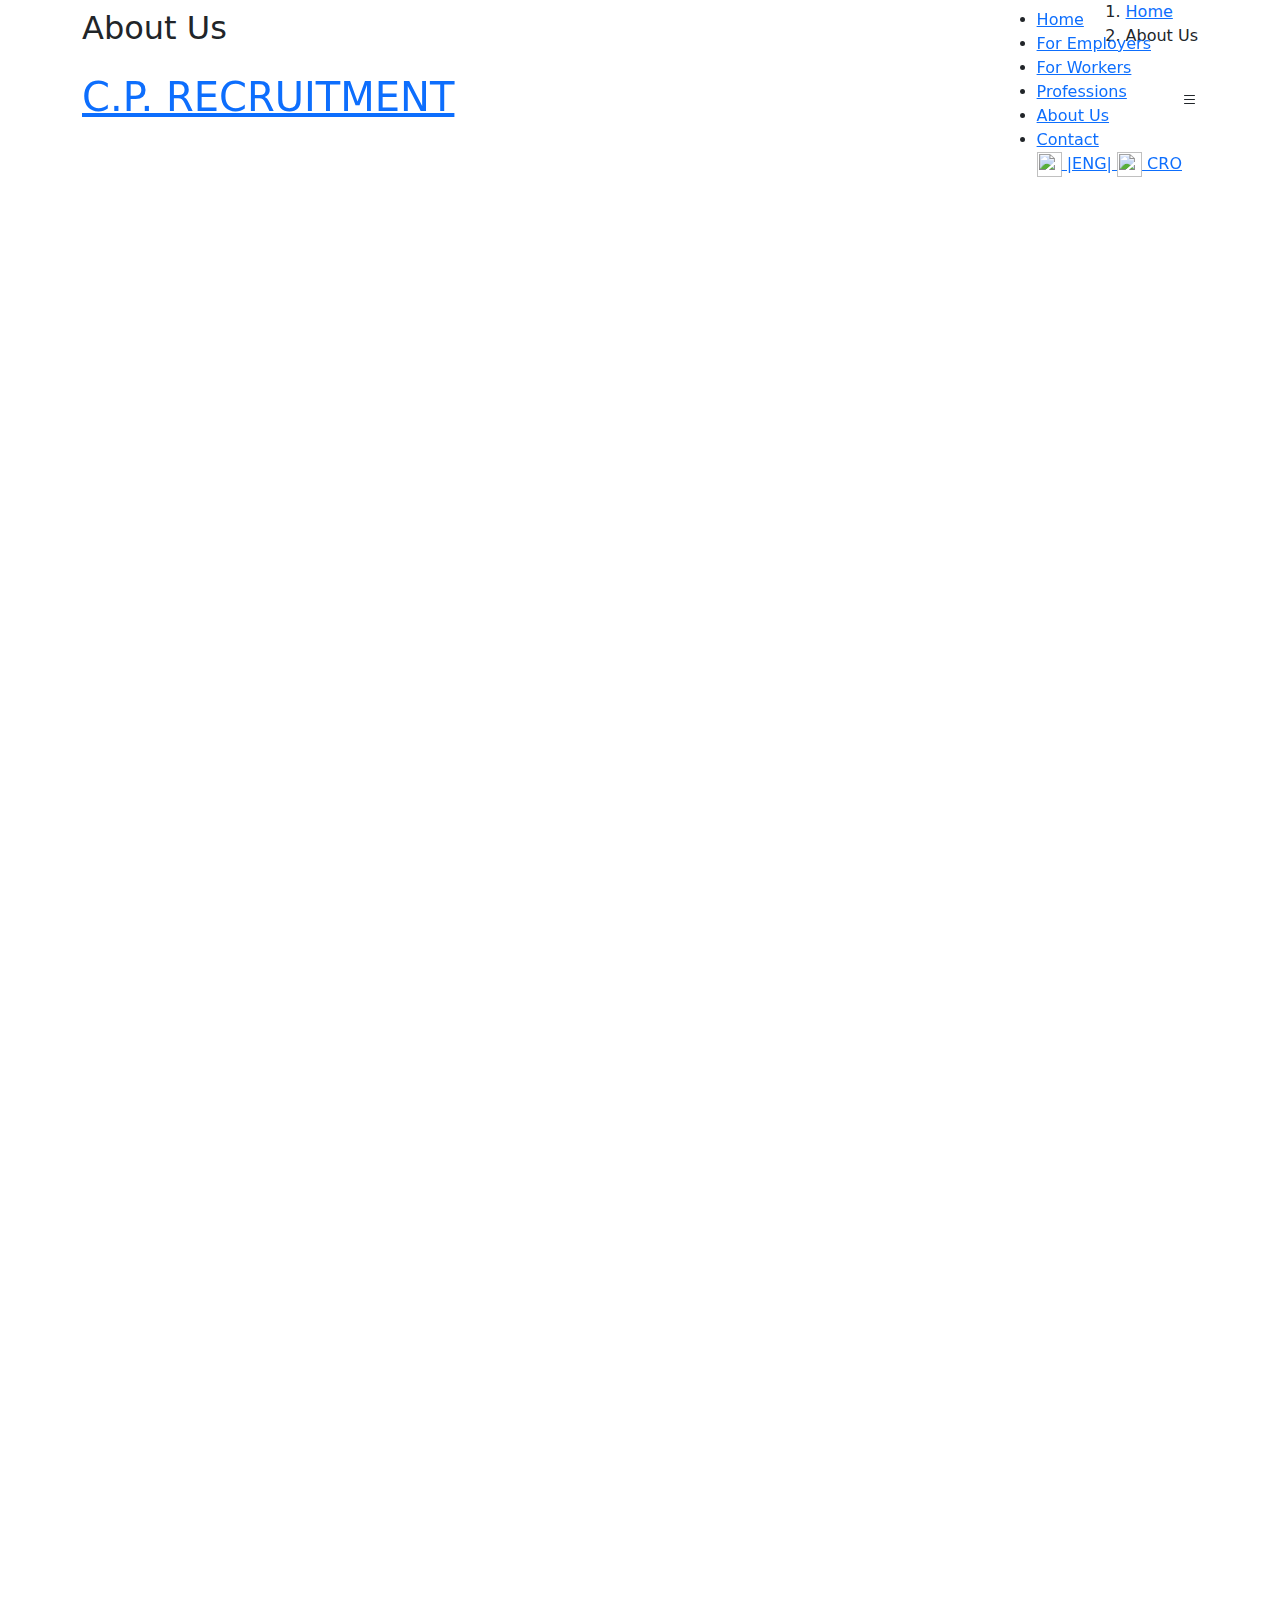
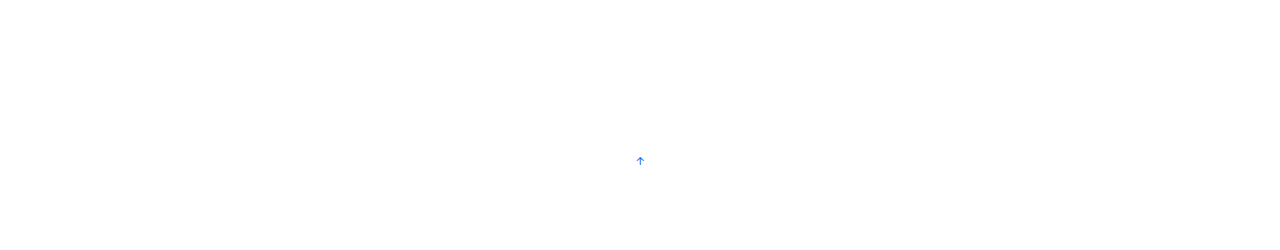
==== aboutENG.html @ 1926b045 "Add files via upload" ====
<!DOCTYPE html>
<html lang="en">

<head>
  <meta charset="utf-8">
  <meta content="width=device-width, initial-scale=1.0" name="viewport">

  <title>About - Moderna Bootstrap Template</title>
  <meta content="" name="description">
  <meta content="" name="keywords">

  <!-- Favicons -->
  <link href="assets/img/favicon.png" rel="icon">
  <link href="assets/img/apple-touch-icon.png" rel="apple-touch-icon">

  <!-- Google Fonts -->
  <link href="https://fonts.googleapis.com/css?family=Open+Sans:300,300i,400,400i,600,600i,700,700i|Roboto:300,300i,400,400i,500,500i,700,700i&display=swap" rel="stylesheet">

  <!-- Vendor CSS Files -->
  <link href="assets/vendor/animate.css/animate.min.css" rel="stylesheet">
  <link href="assets/vendor/aos/aos.css" rel="stylesheet">
  <link href="assets/vendor/bootstrap/css/bootstrap.min.css" rel="stylesheet">
  <link href="assets/vendor/bootstrap-icons/bootstrap-icons.css" rel="stylesheet">
  <link href="assets/vendor/boxicons/css/boxicons.min.css" rel="stylesheet">
  <link href="assets/vendor/glightbox/css/glightbox.min.css" rel="stylesheet">
  <link href="assets/vendor/swiper/swiper-bundle.min.css" rel="stylesheet">

  <!-- Template Main CSS File -->
  <link href="assets/css/style.css" rel="stylesheet">

  <!-- =======================================================
  * Template Name: Moderna - v4.10.1
  * Template URL: https://bootstrapmade.com/free-bootstrap-template-corporate-moderna/
  * Author: BootstrapMade.com
  * License: https://bootstrapmade.com/license/
  ======================================================== -->
</head>

<body>

  <!-- ======= Header ======= -->
      <header
      id="header"
      class="fixed-top d-flex align-items-center"
    >
      <div class="container d-flex justify-content-between align-items-center">
        <div class="logo">
          <h1 class="text-light">
            <a href="index.html"><span>C.P. RECRUITMENT</span></a>
          </h1>
          <!-- Uncomment below if you prefer to use an image logo -->
          <!-- <a href="index.html"><img src="assets/img/logo.png" alt="" class="img-fluid"></a>-->
        </div>

        <nav id="navbar" class="navbar">
          <ul>
           <li><a class="active" href="index.html">Home</a></li>
            <li><a href="#">For Employers</a></li>
            <li><a href="#">For Workers</a></li>
            <li><a href="#">Professions</a></li>
            <li><a href="aboutENG.html">About Us</a></li>
            <li><a href="#">Contact</a></li>
            <a href="#.html">
            <img
              src="./assets/img/uk.svg"
              width="25vh"
              height="25vh"
            ></img
            >&nbsp;|ENG|
          </a>

          <a href="index.html">
            <img
              src="./assets/img/croatia.svg"
              width="25vh"
              height="25vh"
            ></img
            >&nbsp;CRO
          </a>
          </ul>
          <i class="bi bi-list mobile-nav-toggle"></i>
        </nav>
        <!-- .navbar -->
      </div>
    </header>
    <!-- End Header -->
  <main id="main">

    <!-- ======= About Us Section ======= -->
    <section class="breadcrumbs">
      <div class="container">

        <div class="d-flex justify-content-between align-items-center">
          <h2>About Us</h2>
          <ol>
            <li><a href="index.html">Home</a></li>
            <li>About Us</li>
          </ol>
        </div>

      </div>
    </section><!-- End About Us Section -->

    <!-- ======= About Section ======= -->
    <section class="about" data-aos="fade-up">
      <div class="container">

        <div class="row">
          <div class="col-lg-6">
            <img src="assets/img/about.jpg" class="img-fluid" alt="">
          </div>
          <div class="col-lg-6 pt-4 pt-lg-0">
            <h3>Voluptatem dignissimos provident quasi corporis voluptates sit assumenda.</h3>
            <p class="fst-italic">
              Lorem ipsum dolor sit amet, consectetur adipiscing elit, sed do eiusmod tempor incididunt ut labore et dolore
              magna aliqua.
            </p>
            <ul>
              <li><i class="bi bi-check2-circle"></i> Ullamco laboris nisi ut aliquip ex ea commodo consequat.</li>
              <li><i class="bi bi-check2-circle"></i> Duis aute irure dolor in reprehenderit in voluptate velit.</li>
              <li><i class="bi bi-check2-circle"></i> Ullamco laboris nisi ut aliquip ex ea commodo consequat. Duis aute irure dolor in reprehenderit in voluptate trideta storacalaperda mastiro dolore eu fugiat nulla pariatur.</li>
            </ul>
            <p>
              Ullamco laboris nisi ut aliquip ex ea commodo consequat. Duis aute irure dolor in reprehenderit in voluptate
              velit esse cillum dolore eu fugiat nulla pariatur. Excepteur sint occaecat cupidatat non proident, sunt in
              culpa qui officia deserunt mollit anim id est laborum
            </p>
          </div>
        </div>

      </div>
    </section><!-- End About Section -->

    <!-- ======= Facts Section ======= -->
    <section class="facts section-bg" data-aos="fade-up">
      <div class="container">

        <div class="row counters">

          <div class="col-lg-3 col-6 text-center">
            <span data-purecounter-start="0" data-purecounter-end="232" data-purecounter-duration="1" class="purecounter"></span>
            <p>Clients</p>
          </div>

          <div class="col-lg-3 col-6 text-center">
            <span data-purecounter-start="0" data-purecounter-end="521" data-purecounter-duration="1" class="purecounter"></span>
            <p>Projects</p>
          </div>

          <div class="col-lg-3 col-6 text-center">
            <span data-purecounter-start="0" data-purecounter-end="1463" data-purecounter-duration="1" class="purecounter"></span>
            <p>Hours Of Support</p>
          </div>

          <div class="col-lg-3 col-6 text-center">
            <span data-purecounter-start="0" data-purecounter-end="15" data-purecounter-duration="1" class="purecounter"></span>
            <p>Hard Workers</p>
          </div>

        </div>

      </div>
    </section><!-- End Facts Section -->

    <!-- ======= Our Skills Section ======= -->
    <section class="skills" data-aos="fade-up">
      <div class="container">

        <div class="section-title">
          <h2>Our Skills</h2>
          <p>Magnam dolores commodi suscipit. Necessitatibus eius consequatur ex aliquid fuga eum quidem. Sit sint consectetur velit. Quisquam quos quisquam cupiditate. Et nemo qui impedit suscipit alias ea. Quia fugiat sit in iste officiis commodi quidem hic quas.</p>
        </div>

        <div class="skills-content">

          <div class="progress">
            <div class="progress-bar bg-success" role="progressbar" aria-valuenow="100" aria-valuemin="0" aria-valuemax="100">
              <span class="skill">HTML <i class="val">100%</i></span>
            </div>
          </div>

          <div class="progress">
            <div class="progress-bar bg-info" role="progressbar" aria-valuenow="90" aria-valuemin="0" aria-valuemax="100">
              <span class="skill">CSS <i class="val">90%</i></span>
            </div>
          </div>

          <div class="progress">
            <div class="progress-bar bg-warning" role="progressbar" aria-valuenow="75" aria-valuemin="0" aria-valuemax="100">
              <span class="skill">JavaScript <i class="val">75%</i></span>
            </div>
          </div>

          <div class="progress">
            <div class="progress-bar bg-danger" role="progressbar" aria-valuenow="55" aria-valuemin="0" aria-valuemax="100">
              <span class="skill">Photoshop <i class="val">55%</i></span>
            </div>
          </div>

        </div>

      </div>
    </section><!-- End Our Skills Section -->

    <!-- ======= Tetstimonials Section ======= -->
    <section class="testimonials" data-aos="fade-up">
      <div class="container">

        <div class="section-title">
          <h2>Tetstimonials</h2>
          <p>Magnam dolores commodi suscipit. Necessitatibus eius consequatur ex aliquid fuga eum quidem. Sit sint consectetur velit. Quisquam quos quisquam cupiditate. Et nemo qui impedit suscipit alias ea. Quia fugiat sit in iste officiis commodi quidem hic quas.</p>
        </div>

        <div class="testimonials-carousel swiper">
          <div class="swiper-wrapper">
            <div class="testimonial-item swiper-slide">
              <img src="assets/img/testimonials/testimonials-1.jpg" class="testimonial-img" alt="">
              <h3>Saul Goodman</h3>
              <h4>Ceo &amp; Founder</h4>
              <p>
                <i class="bx bxs-quote-alt-left quote-icon-left"></i>
                Proin iaculis purus consequat sem cure digni ssim donec porttitora entum suscipit rhoncus. Accusantium quam, ultricies eget id, aliquam eget nibh et. Maecen aliquam, risus at semper.
                <i class="bx bxs-quote-alt-right quote-icon-right"></i>
              </p>
            </div>

            <div class="testimonial-item swiper-slide">
              <img src="assets/img/testimonials/testimonials-2.jpg" class="testimonial-img" alt="">
              <h3>Sara Wilsson</h3>
              <h4>Designer</h4>
              <p>
                <i class="bx bxs-quote-alt-left quote-icon-left"></i>
                Export tempor illum tamen malis malis eram quae irure esse labore quem cillum quid cillum eram malis quorum velit fore eram velit sunt aliqua noster fugiat irure amet legam anim culpa.
                <i class="bx bxs-quote-alt-right quote-icon-right"></i>
              </p>
            </div>

            <div class="testimonial-item swiper-slide">
              <img src="assets/img/testimonials/testimonials-3.jpg" class="testimonial-img" alt="">
              <h3>Jena Karlis</h3>
              <h4>Store Owner</h4>
              <p>
                <i class="bx bxs-quote-alt-left quote-icon-left"></i>
                Enim nisi quem export duis labore cillum quae magna enim sint quorum nulla quem veniam duis minim tempor labore quem eram duis noster aute amet eram fore quis sint minim.
                <i class="bx bxs-quote-alt-right quote-icon-right"></i>
              </p>
            </div>

            <div class="testimonial-item swiper-slide">
              <img src="assets/img/testimonials/testimonials-4.jpg" class="testimonial-img" alt="">
              <h3>Matt Brandon</h3>
              <h4>Freelancer</h4>
              <p>
                <i class="bx bxs-quote-alt-left quote-icon-left"></i>
                Fugiat enim eram quae cillum dolore dolor amet nulla culpa multos export minim fugiat minim velit minim dolor enim duis veniam ipsum anim magna sunt elit fore quem dolore labore illum veniam.
                <i class="bx bxs-quote-alt-right quote-icon-right"></i>
              </p>
            </div>

            <div class="testimonial-item swiper-slide">
              <img src="assets/img/testimonials/testimonials-5.jpg" class="testimonial-img" alt="">
              <h3>John Larson</h3>
              <h4>Entrepreneur</h4>
              <p>
                <i class="bx bxs-quote-alt-left quote-icon-left"></i>
                Quis quorum aliqua sint quem legam fore sunt eram irure aliqua veniam tempor noster veniam enim culpa labore duis sunt culpa nulla illum cillum fugiat legam esse veniam culpa fore nisi cillum quid.
                <i class="bx bxs-quote-alt-right quote-icon-right"></i>
              </p>
            </div>
          </div>
          <div class="swiper-pagination"></div>
        </div>

      </div>
    </section><!-- End Ttstimonials Section -->

  </main><!-- End #main -->

  <!-- ======= Footer ======= -->
  <footer id="footer" data-aos="fade-up" data-aos-easing="ease-in-out" data-aos-duration="500">

    <div class="footer-newsletter">
      <div class="container">
        <div class="row">
          <div class="col-lg-6">
            <h4>Our Newsletter</h4>
            <p>Tamen quem nulla quae legam multos aute sint culpa legam noster magna</p>
          </div>
          <div class="col-lg-6">
            <form action="" method="post">
              <input type="email" name="email"><input type="submit" value="Subscribe">
            </form>
          </div>
        </div>
      </div>
    </div>

    <div class="footer-top">
      <div class="container">
        <div class="row">

          <div class="col-lg-3 col-md-6 footer-links">
            <h4>Useful Links</h4>
            <ul>
              <li><i class="bx bx-chevron-right"></i> <a href="#">Home</a></li>
              <li><i class="bx bx-chevron-right"></i> <a href="#">About us</a></li>
              <li><i class="bx bx-chevron-right"></i> <a href="#">Services</a></li>
              <li><i class="bx bx-chevron-right"></i> <a href="#">Terms of service</a></li>
              <li><i class="bx bx-chevron-right"></i> <a href="#">Privacy policy</a></li>
            </ul>
          </div>

          <div class="col-lg-3 col-md-6 footer-links">
            <h4>Our Services</h4>
            <ul>
              <li><i class="bx bx-chevron-right"></i> <a href="#">Web Design</a></li>
              <li><i class="bx bx-chevron-right"></i> <a href="#">Web Development</a></li>
              <li><i class="bx bx-chevron-right"></i> <a href="#">Product Management</a></li>
              <li><i class="bx bx-chevron-right"></i> <a href="#">Marketing</a></li>
              <li><i class="bx bx-chevron-right"></i> <a href="#">Graphic Design</a></li>
            </ul>
          </div>

          <div class="col-lg-3 col-md-6 footer-contact">
            <h4>Contact Us</h4>
            <p>
              A108 Adam Street <br>
              New York, NY 535022<br>
              United States <br><br>
              <strong>Phone:</strong> +1 5589 55488 55<br>
              <strong>Email:</strong> info@example.com<br>
            </p>

          </div>

          <div class="col-lg-3 col-md-6 footer-info">
            <h3>About Moderna</h3>
            <p>Cras fermentum odio eu feugiat lide par naso tierra. Justo eget nada terra videa magna derita valies darta donna mare fermentum iaculis eu non diam phasellus.</p>
            <div class="social-links mt-3">
              <a href="#" class="twitter"><i class="bx bxl-twitter"></i></a>
              <a href="#" class="facebook"><i class="bx bxl-facebook"></i></a>
              <a href="#" class="instagram"><i class="bx bxl-instagram"></i></a>
              <a href="#" class="linkedin"><i class="bx bxl-linkedin"></i></a>
            </div>
          </div>

        </div>
      </div>
    </div>

    <div class="container" >
        
        <div class="copyright" >
          &copy; Copyright <strong><span>Moderna</span></strong
          >. All Rights Reserved
        </div>
        <div class="credits">
          <!-- All the links in the footer should remain intact. -->
          <!-- You can delete the links only if you purchased the pro version. -->
          <!-- Licensing information: https://bootstrapmade.com/license/ -->
          <!-- Purchase the pro version with working PHP/AJAX contact form: https://bootstrapmade.com/free-bootstrap-template-corporate-moderna/ -->
          Designed by <a href="https://bootstrapmade.com/"></a>BootstrapMade
        </div>
     
    </div>
  </footer><!-- End Footer -->

  <a href="#" class="back-to-top d-flex align-items-center justify-content-center"><i class="bi bi-arrow-up-short"></i></a>

  <!-- Vendor JS Files -->
  <script src="assets/vendor/purecounter/purecounter_vanilla.js"></script>
  <script src="assets/vendor/aos/aos.js"></script>
  <script src="assets/vendor/bootstrap/js/bootstrap.bundle.min.js"></script>
  <script src="assets/vendor/glightbox/js/glightbox.min.js"></script>
  <script src="assets/vendor/isotope-layout/isotope.pkgd.min.js"></script>
  <script src="assets/vendor/swiper/swiper-bundle.min.js"></script>
  <script src="assets/vendor/waypoints/noframework.waypoints.js"></script>
  <script src="assets/vendor/php-email-form/validate.js"></script>

  <!-- Template Main JS File -->
  <script src="assets/js/main.js"></script>

</body>

</html>
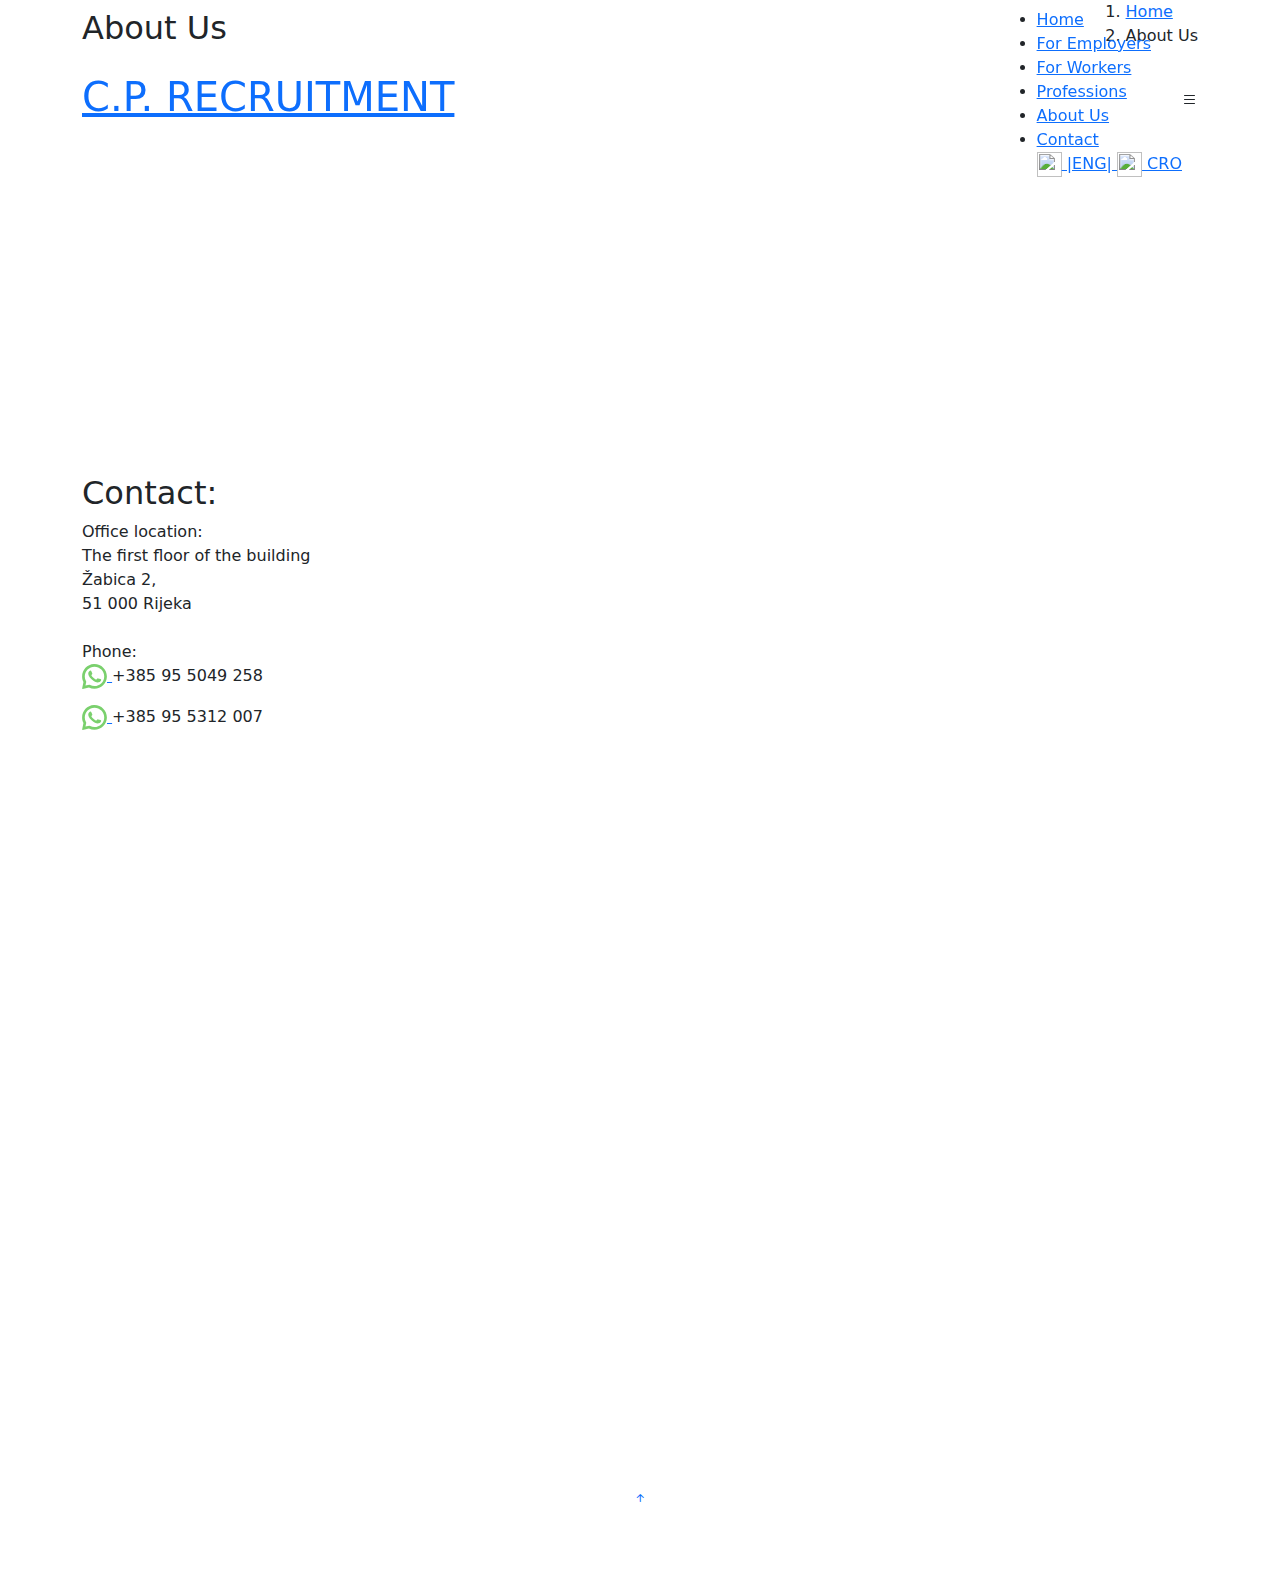
==== commit ebc1d380: "Update aboutENG.html" ====
--- a/aboutENG.html
+++ b/aboutENG.html
@@ -1,45 +1,55 @@
 <!DOCTYPE html>
 <html lang="en">
-
-<head>
-  <meta charset="utf-8">
-  <meta content="width=device-width, initial-scale=1.0" name="viewport">
-
-  <title>About - Moderna Bootstrap Template</title>
-  <meta content="" name="description">
-  <meta content="" name="keywords">
-
-  <!-- Favicons -->
-  <link href="assets/img/favicon.png" rel="icon">
-  <link href="assets/img/apple-touch-icon.png" rel="apple-touch-icon">
-
-  <!-- Google Fonts -->
-  <link href="https://fonts.googleapis.com/css?family=Open+Sans:300,300i,400,400i,600,600i,700,700i|Roboto:300,300i,400,400i,500,500i,700,700i&display=swap" rel="stylesheet">
-
-  <!-- Vendor CSS Files -->
-  <link href="assets/vendor/animate.css/animate.min.css" rel="stylesheet">
-  <link href="assets/vendor/aos/aos.css" rel="stylesheet">
-  <link href="assets/vendor/bootstrap/css/bootstrap.min.css" rel="stylesheet">
-  <link href="assets/vendor/bootstrap-icons/bootstrap-icons.css" rel="stylesheet">
-  <link href="assets/vendor/boxicons/css/boxicons.min.css" rel="stylesheet">
-  <link href="assets/vendor/glightbox/css/glightbox.min.css" rel="stylesheet">
-  <link href="assets/vendor/swiper/swiper-bundle.min.css" rel="stylesheet">
-
-  <!-- Template Main CSS File -->
-  <link href="assets/css/style.css" rel="stylesheet">
-
-  <!-- =======================================================
+  <head>
+    <meta charset="utf-8" />
+    <meta content="width=device-width, initial-scale=1.0" name="viewport" />
+
+    <title>C.P. Recruitment</title>
+    <meta content="" name="description" />
+    <meta content="" name="keywords" />
+
+    <!-- Favicons -->
+    <!-- <link href="assets/img/" rel="icon" />
+    <link href="assets/img/" rel="apple-touch-icon" /> -->
+
+    <!-- Google Fonts -->
+    <link
+      href="https://fonts.googleapis.com/css?family=Open+Sans:300,300i,400,400i,600,600i,700,700i|Roboto:300,300i,400,400i,500,500i,700,700i&display=swap"
+      rel="stylesheet"
+    />
+
+    <!-- Vendor CSS Files -->
+    <link href="assets/vendor/animate.css/animate.min.css" rel="stylesheet" />
+    <link href="assets/vendor/aos/aos.css" rel="stylesheet" />
+    <link
+      href="assets/vendor/bootstrap/css/bootstrap.min.css"
+      rel="stylesheet"
+    />
+    <link
+      href="assets/vendor/bootstrap-icons/bootstrap-icons.css"
+      rel="stylesheet"
+    />
+    <link href="assets/vendor/boxicons/css/boxicons.min.css" rel="stylesheet" />
+    <link
+      href="assets/vendor/glightbox/css/glightbox.min.css"
+      rel="stylesheet"
+    />
+    <link href="assets/vendor/swiper/swiper-bundle.min.css" rel="stylesheet" />
+
+    <!-- Template Main CSS File -->
+    <link href="assets/css/style.css" rel="stylesheet" />
+
+    <!-- =======================================================
   * Template Name: Moderna - v4.10.1
   * Template URL: https://bootstrapmade.com/free-bootstrap-template-corporate-moderna/
   * Author: BootstrapMade.com
   * License: https://bootstrapmade.com/license/
   ======================================================== -->
-</head>
-
-<body>
-
-  <!-- ======= Header ======= -->
-      <header
+  </head>
+
+  <body>
+    <!-- ======= Header ======= -->
+     <header
       id="header"
       class="fixed-top d-flex align-items-center"
     >
@@ -51,15 +61,14 @@
           <!-- Uncomment below if you prefer to use an image logo -->
           <!-- <a href="index.html"><img src="assets/img/logo.png" alt="" class="img-fluid"></a>-->
         </div>
-
-        <nav id="navbar" class="navbar">
+ <nav id="navbar" class="navbar">
           <ul>
-           <li><a class="active" href="index.html">Home</a></li>
+            <li><a href="index en.html">Home</a></li>
             <li><a href="#">For Employers</a></li>
             <li><a href="#">For Workers</a></li>
             <li><a href="#">Professions</a></li>
-            <li><a href="aboutENG.html">About Us</a></li>
-            <li><a href="#">Contact</a></li>
+            <li><a class="active" href="aboutENG.html">About Us</a></li>
+            <li><a href="#contact">Contact</a></li>
             <a href="#.html">
             <img
               src="./assets/img/uk.svg"
@@ -69,7 +78,7 @@
             >&nbsp;|ENG|
           </a>
 
-          <a href="index.html">
+          <a href="./aboutHR.html">
             <img
               src="./assets/img/croatia.svg"
               width="25vh"
@@ -84,271 +93,209 @@
       </div>
     </header>
     <!-- End Header -->
-  <main id="main">
-
-    <!-- ======= About Us Section ======= -->
-    <section class="breadcrumbs">
-      <div class="container">
-
-        <div class="d-flex justify-content-between align-items-center">
-          <h2>About Us</h2>
-          <ol>
-            <li><a href="index.html">Home</a></li>
-            <li>About Us</li>
-          </ol>
-        </div>
-
+
+    <main id="main">
+      <!-- ======= About Us Section ======= -->
+      <section class="breadcrumbs">
+        <div class="container">
+          <div class="d-flex justify-content-between align-items-center">
+            <h2>About Us</h2>
+            <ol>
+              <li><a href="index.html">Home</a></li>
+              <li>About Us</li>
+            </ol>
+          </div>
+        </div>
+      </section>
+      <!-- End About Us Section -->
+
+      <!-- ======= About Section ======= -->
+      <section class="about" data-aos="fade-up">
+        <div class="container">
+          <div class="row">
+            <div class="col-lg-6">
+              <img src="assets/img/about.jpg" class="img-fluid" alt="" />
+            </div>
+            <div class="col-lg-6 pt-4 pt-lg-0">
+              <h3>
+               Our employees and clients can count on the complete security of their data
+              </h3>
+              <p class="fst-italic">
+                
+              </p>
+              <ul>
+                <li>
+                  <i class="bi bi-check2-circle"></i> Possession of all licenses issued by the Ministry of Labour
+                </li>
+                <li>
+                  <i class="bi bi-check2-circle"></i> Personnel services
+                </li>
+                <li>
+                  <i class="bi bi-check2-circle"></i> We perform all work professionally and responsibly
+                </li>
+              </ul>
+              <p>
+               Our many years of experience in providing personnel services is
+               a guarantee that we perform all work professionally and responsibly.
+              </p>
+            </div>
+          </div>
+        </div>
+      </section>
+      <!-- End About Section -->
+
+        <!-- ======= Contact Section ======= -->
+      <section id="contact" class="contact">
+        <div class="container">
+          <div class="section-title">
+            <h2>Contact:</h2>
+            <p>Office location: <br />The first floor of the building<br>Žabica 2,<br> 51 000 Rijeka <br> <br>Phone: <br>
+               <a
+                    aria-label="Chat on WhatsApp"
+                    href="https://wa.me/955049258"
+                  >
+                    <img
+                      alt="Chat on WhatsApp"
+                      width="25vh"
+                      height="25vh"
+                      src="assets/img/whatsapp-svgrepo-com.svg"
+                    />
+                                 
+                    <a>+385 95 5049 258</a>
+                </p>
+
+                <a href="https://wa.me/955049258"><p></p></a>
+
+
+                <a
+                    aria-label="Chat on WhatsApp"
+                    href="https://wa.me/955312007"
+                  >
+                    <img
+                      alt="Chat on WhatsApp"
+                      width="25vh"
+                      height="25vh"
+                      src="assets/img/whatsapp-svgrepo-com.svg"
+                    />
+                                 
+                    <a>+385 95 5312 007<br><br></a>
+                </p>
+
+                <a href="https://wa.me/955312007"><p></p></a>
+              </p>
+            <div class="mapouter"><div class="gmap_canvas"><iframe class="gmap_iframe" width="100%" frameborder="0" scrolling="no" marginheight="0" marginwidth="0" src="https://maps.google.com/maps?width=600&amp;height=400&amp;hl=en&amp;q=Žabica 2&amp;t=&amp;z=14&amp;ie=UTF8&amp;iwloc=B&amp;output=embed"></iframe><a href="https://piratebay-proxys.com/">Piratebay</a></div><style>.mapouter{position:relative;text-align:right;width:100%;height:400px;}.gmap_canvas {overflow:hidden;background:none!important;width:100%;height:400px;}.gmap_iframe {height:400px!important;}</style></div>          </div>
+          </div>
+      </section>
+      <!-- End Contact Section -->
+
+
+
+
+    </main>
+    <!-- End #main -->
+
+     <!-- ======= Footer ======= -->
+    <footer
+      id="footer"
+      data-aos="fade-up"
+      data-aos-easing="ease-in-out"
+      data-aos-duration="500"
+    >
+      <!-- <div class="footer-newsletter">
+        <div class="container">
+          <div class="row">
+            <div class="col-lg-6">
+              <h4>Our Newsletter</h4>
+              <p>
+                Tamen quem nulla quae legam multos aute sint culpa legam noster
+                magna
+              </p>
+            </div>
+            <div class="col-lg-6">
+              <form action="" method="post">
+                <input type="email" name="email" /><input
+                  type="submit"
+                  value="Subscribe"
+                />
+              </form>
+            </div>
+          </div>
+        </div>
+      </div> -->
+    <div class="footer-top">
+        <div class="container">
+          <div class="row">
+            <div class="col-lg-3 col-md-6 footer-links">
+              <h4>Useful links</h4>
+              <ul>
+                <li>
+                  <i class="bx bx-chevron-right"></i> <a href="#hero">Home</a>
+                </li>
+                <li>
+                  <i class="bx bx-chevron-right"></i> <a href="aboutENG.html">About Us</a>
+                </li>
+                <li>
+                  <i class="bx bx-chevron-right"></i> <a href="#features">For Employees</a>
+                </li>
+                <li>
+                  <i class="bx bx-chevron-right"></i>
+                  <a href="#features">For Workers</a>
+                </li>
+                <li>
+                  <i class="bx bx-chevron-right"></i>
+                  <a href="#contact">Contact</a>
+                </li>
+              </ul>
+            </div>
+
+            <div class="col-lg-3 col-md-6 footer-links">
+              <h4>Our services</h4>
+              <ul>
+                <li>
+                  <i class="bx bx-chevron-right"></i> <a href="#features">Employee offers</a>
+                </li>
+                <li>
+                  <i class="bx bx-chevron-right"></i>
+                  <a href="#features">Job offers</a>
+                </li>
+                <li>
+                  <i class="bx bx-chevron-right"></i>
+                  <a href="#features">Obtaining work permits</a>
+                </li>
+                <li>
+                  <i class="bx bx-chevron-right"></i> <a href="#features">Business Management</a>
+                </li>
+                <li>
+                  <i class="bx bx-chevron-right"></i>
+                  <a href="#features">Assignment of workers</a>
+                </li>
+              </ul>
+            </div>
+
+            <div class="col-lg-3 col-md-6 footer-contact">
+              <h4>Contact Us</h4>
+              <p>
+                Žabica 2 (first floor) <br />
+                51 000 Rijeka<br />
+                Croatia <br /><br />
+                <strong>Phone:</strong> <br />+385 95 5049 258<br /> +385 95 5312 007<br />
+                <strong>Email:</strong> <br />c.p.informacija@gmail.com<br />
+              </p>
+            </div>
+
+            <div class="col-lg-3 col-md-6 footer-info">
+              <h3>Social links</h3>
+              <div class="social-links mt-3">
+                <a href="https://www.facebook.com/renta.chef.company" class="facebook"><i class="bx bxl-facebook"></i></a>
+                <a href="https://www.instagram.com/cp_recruitment/?igshid=YmMyMTA2M2Y%3D&fbclid=IwAR0xh9vBaisJtiKSb1aOWwMP0N_0BZmee1Op6Xg1FIdaLay-9E3icFiV9Fo" class="instagram"
+                  ><i class="bx bxl-instagram"></i
+                ></a>
+              </div>
+            </div>
+          </div>
+        </div>
       </div>
-    </section><!-- End About Us Section -->
-
-    <!-- ======= About Section ======= -->
-    <section class="about" data-aos="fade-up">
-      <div class="container">
-
-        <div class="row">
-          <div class="col-lg-6">
-            <img src="assets/img/about.jpg" class="img-fluid" alt="">
-          </div>
-          <div class="col-lg-6 pt-4 pt-lg-0">
-            <h3>Voluptatem dignissimos provident quasi corporis voluptates sit assumenda.</h3>
-            <p class="fst-italic">
-              Lorem ipsum dolor sit amet, consectetur adipiscing elit, sed do eiusmod tempor incididunt ut labore et dolore
-              magna aliqua.
-            </p>
-            <ul>
-              <li><i class="bi bi-check2-circle"></i> Ullamco laboris nisi ut aliquip ex ea commodo consequat.</li>
-              <li><i class="bi bi-check2-circle"></i> Duis aute irure dolor in reprehenderit in voluptate velit.</li>
-              <li><i class="bi bi-check2-circle"></i> Ullamco laboris nisi ut aliquip ex ea commodo consequat. Duis aute irure dolor in reprehenderit in voluptate trideta storacalaperda mastiro dolore eu fugiat nulla pariatur.</li>
-            </ul>
-            <p>
-              Ullamco laboris nisi ut aliquip ex ea commodo consequat. Duis aute irure dolor in reprehenderit in voluptate
-              velit esse cillum dolore eu fugiat nulla pariatur. Excepteur sint occaecat cupidatat non proident, sunt in
-              culpa qui officia deserunt mollit anim id est laborum
-            </p>
-          </div>
-        </div>
-
-      </div>
-    </section><!-- End About Section -->
-
-    <!-- ======= Facts Section ======= -->
-    <section class="facts section-bg" data-aos="fade-up">
-      <div class="container">
-
-        <div class="row counters">
-
-          <div class="col-lg-3 col-6 text-center">
-            <span data-purecounter-start="0" data-purecounter-end="232" data-purecounter-duration="1" class="purecounter"></span>
-            <p>Clients</p>
-          </div>
-
-          <div class="col-lg-3 col-6 text-center">
-            <span data-purecounter-start="0" data-purecounter-end="521" data-purecounter-duration="1" class="purecounter"></span>
-            <p>Projects</p>
-          </div>
-
-          <div class="col-lg-3 col-6 text-center">
-            <span data-purecounter-start="0" data-purecounter-end="1463" data-purecounter-duration="1" class="purecounter"></span>
-            <p>Hours Of Support</p>
-          </div>
-
-          <div class="col-lg-3 col-6 text-center">
-            <span data-purecounter-start="0" data-purecounter-end="15" data-purecounter-duration="1" class="purecounter"></span>
-            <p>Hard Workers</p>
-          </div>
-
-        </div>
-
-      </div>
-    </section><!-- End Facts Section -->
-
-    <!-- ======= Our Skills Section ======= -->
-    <section class="skills" data-aos="fade-up">
-      <div class="container">
-
-        <div class="section-title">
-          <h2>Our Skills</h2>
-          <p>Magnam dolores commodi suscipit. Necessitatibus eius consequatur ex aliquid fuga eum quidem. Sit sint consectetur velit. Quisquam quos quisquam cupiditate. Et nemo qui impedit suscipit alias ea. Quia fugiat sit in iste officiis commodi quidem hic quas.</p>
-        </div>
-
-        <div class="skills-content">
-
-          <div class="progress">
-            <div class="progress-bar bg-success" role="progressbar" aria-valuenow="100" aria-valuemin="0" aria-valuemax="100">
-              <span class="skill">HTML <i class="val">100%</i></span>
-            </div>
-          </div>
-
-          <div class="progress">
-            <div class="progress-bar bg-info" role="progressbar" aria-valuenow="90" aria-valuemin="0" aria-valuemax="100">
-              <span class="skill">CSS <i class="val">90%</i></span>
-            </div>
-          </div>
-
-          <div class="progress">
-            <div class="progress-bar bg-warning" role="progressbar" aria-valuenow="75" aria-valuemin="0" aria-valuemax="100">
-              <span class="skill">JavaScript <i class="val">75%</i></span>
-            </div>
-          </div>
-
-          <div class="progress">
-            <div class="progress-bar bg-danger" role="progressbar" aria-valuenow="55" aria-valuemin="0" aria-valuemax="100">
-              <span class="skill">Photoshop <i class="val">55%</i></span>
-            </div>
-          </div>
-
-        </div>
-
-      </div>
-    </section><!-- End Our Skills Section -->
-
-    <!-- ======= Tetstimonials Section ======= -->
-    <section class="testimonials" data-aos="fade-up">
-      <div class="container">
-
-        <div class="section-title">
-          <h2>Tetstimonials</h2>
-          <p>Magnam dolores commodi suscipit. Necessitatibus eius consequatur ex aliquid fuga eum quidem. Sit sint consectetur velit. Quisquam quos quisquam cupiditate. Et nemo qui impedit suscipit alias ea. Quia fugiat sit in iste officiis commodi quidem hic quas.</p>
-        </div>
-
-        <div class="testimonials-carousel swiper">
-          <div class="swiper-wrapper">
-            <div class="testimonial-item swiper-slide">
-              <img src="assets/img/testimonials/testimonials-1.jpg" class="testimonial-img" alt="">
-              <h3>Saul Goodman</h3>
-              <h4>Ceo &amp; Founder</h4>
-              <p>
-                <i class="bx bxs-quote-alt-left quote-icon-left"></i>
-                Proin iaculis purus consequat sem cure digni ssim donec porttitora entum suscipit rhoncus. Accusantium quam, ultricies eget id, aliquam eget nibh et. Maecen aliquam, risus at semper.
-                <i class="bx bxs-quote-alt-right quote-icon-right"></i>
-              </p>
-            </div>
-
-            <div class="testimonial-item swiper-slide">
-              <img src="assets/img/testimonials/testimonials-2.jpg" class="testimonial-img" alt="">
-              <h3>Sara Wilsson</h3>
-              <h4>Designer</h4>
-              <p>
-                <i class="bx bxs-quote-alt-left quote-icon-left"></i>
-                Export tempor illum tamen malis malis eram quae irure esse labore quem cillum quid cillum eram malis quorum velit fore eram velit sunt aliqua noster fugiat irure amet legam anim culpa.
-                <i class="bx bxs-quote-alt-right quote-icon-right"></i>
-              </p>
-            </div>
-
-            <div class="testimonial-item swiper-slide">
-              <img src="assets/img/testimonials/testimonials-3.jpg" class="testimonial-img" alt="">
-              <h3>Jena Karlis</h3>
-              <h4>Store Owner</h4>
-              <p>
-                <i class="bx bxs-quote-alt-left quote-icon-left"></i>
-                Enim nisi quem export duis labore cillum quae magna enim sint quorum nulla quem veniam duis minim tempor labore quem eram duis noster aute amet eram fore quis sint minim.
-                <i class="bx bxs-quote-alt-right quote-icon-right"></i>
-              </p>
-            </div>
-
-            <div class="testimonial-item swiper-slide">
-              <img src="assets/img/testimonials/testimonials-4.jpg" class="testimonial-img" alt="">
-              <h3>Matt Brandon</h3>
-              <h4>Freelancer</h4>
-              <p>
-                <i class="bx bxs-quote-alt-left quote-icon-left"></i>
-                Fugiat enim eram quae cillum dolore dolor amet nulla culpa multos export minim fugiat minim velit minim dolor enim duis veniam ipsum anim magna sunt elit fore quem dolore labore illum veniam.
-                <i class="bx bxs-quote-alt-right quote-icon-right"></i>
-              </p>
-            </div>
-
-            <div class="testimonial-item swiper-slide">
-              <img src="assets/img/testimonials/testimonials-5.jpg" class="testimonial-img" alt="">
-              <h3>John Larson</h3>
-              <h4>Entrepreneur</h4>
-              <p>
-                <i class="bx bxs-quote-alt-left quote-icon-left"></i>
-                Quis quorum aliqua sint quem legam fore sunt eram irure aliqua veniam tempor noster veniam enim culpa labore duis sunt culpa nulla illum cillum fugiat legam esse veniam culpa fore nisi cillum quid.
-                <i class="bx bxs-quote-alt-right quote-icon-right"></i>
-              </p>
-            </div>
-          </div>
-          <div class="swiper-pagination"></div>
-        </div>
-
-      </div>
-    </section><!-- End Ttstimonials Section -->
-
-  </main><!-- End #main -->
-
-  <!-- ======= Footer ======= -->
-  <footer id="footer" data-aos="fade-up" data-aos-easing="ease-in-out" data-aos-duration="500">
-
-    <div class="footer-newsletter">
-      <div class="container">
-        <div class="row">
-          <div class="col-lg-6">
-            <h4>Our Newsletter</h4>
-            <p>Tamen quem nulla quae legam multos aute sint culpa legam noster magna</p>
-          </div>
-          <div class="col-lg-6">
-            <form action="" method="post">
-              <input type="email" name="email"><input type="submit" value="Subscribe">
-            </form>
-          </div>
-        </div>
-      </div>
-    </div>
-
-    <div class="footer-top">
-      <div class="container">
-        <div class="row">
-
-          <div class="col-lg-3 col-md-6 footer-links">
-            <h4>Useful Links</h4>
-            <ul>
-              <li><i class="bx bx-chevron-right"></i> <a href="#">Home</a></li>
-              <li><i class="bx bx-chevron-right"></i> <a href="#">About us</a></li>
-              <li><i class="bx bx-chevron-right"></i> <a href="#">Services</a></li>
-              <li><i class="bx bx-chevron-right"></i> <a href="#">Terms of service</a></li>
-              <li><i class="bx bx-chevron-right"></i> <a href="#">Privacy policy</a></li>
-            </ul>
-          </div>
-
-          <div class="col-lg-3 col-md-6 footer-links">
-            <h4>Our Services</h4>
-            <ul>
-              <li><i class="bx bx-chevron-right"></i> <a href="#">Web Design</a></li>
-              <li><i class="bx bx-chevron-right"></i> <a href="#">Web Development</a></li>
-              <li><i class="bx bx-chevron-right"></i> <a href="#">Product Management</a></li>
-              <li><i class="bx bx-chevron-right"></i> <a href="#">Marketing</a></li>
-              <li><i class="bx bx-chevron-right"></i> <a href="#">Graphic Design</a></li>
-            </ul>
-          </div>
-
-          <div class="col-lg-3 col-md-6 footer-contact">
-            <h4>Contact Us</h4>
-            <p>
-              A108 Adam Street <br>
-              New York, NY 535022<br>
-              United States <br><br>
-              <strong>Phone:</strong> +1 5589 55488 55<br>
-              <strong>Email:</strong> info@example.com<br>
-            </p>
-
-          </div>
-
-          <div class="col-lg-3 col-md-6 footer-info">
-            <h3>About Moderna</h3>
-            <p>Cras fermentum odio eu feugiat lide par naso tierra. Justo eget nada terra videa magna derita valies darta donna mare fermentum iaculis eu non diam phasellus.</p>
-            <div class="social-links mt-3">
-              <a href="#" class="twitter"><i class="bx bxl-twitter"></i></a>
-              <a href="#" class="facebook"><i class="bx bxl-facebook"></i></a>
-              <a href="#" class="instagram"><i class="bx bxl-instagram"></i></a>
-              <a href="#" class="linkedin"><i class="bx bxl-linkedin"></i></a>
-            </div>
-          </div>
-
-        </div>
-      </div>
-    </div>
-
-    <div class="container" >
+  <div class="container" >
         
         <div class="copyright" >
           &copy; Copyright <strong><span>Moderna</span></strong
@@ -363,23 +310,26 @@
         </div>
      
     </div>
-  </footer><!-- End Footer -->
-
-  <a href="#" class="back-to-top d-flex align-items-center justify-content-center"><i class="bi bi-arrow-up-short"></i></a>
-
-  <!-- Vendor JS Files -->
-  <script src="assets/vendor/purecounter/purecounter_vanilla.js"></script>
-  <script src="assets/vendor/aos/aos.js"></script>
-  <script src="assets/vendor/bootstrap/js/bootstrap.bundle.min.js"></script>
-  <script src="assets/vendor/glightbox/js/glightbox.min.js"></script>
-  <script src="assets/vendor/isotope-layout/isotope.pkgd.min.js"></script>
-  <script src="assets/vendor/swiper/swiper-bundle.min.js"></script>
-  <script src="assets/vendor/waypoints/noframework.waypoints.js"></script>
-  <script src="assets/vendor/php-email-form/validate.js"></script>
-
-  <!-- Template Main JS File -->
-  <script src="assets/js/main.js"></script>
-
-</body>
-
-</html>+    </footer>
+    <!-- End Footer -->
+
+    <a
+      href="#"
+      class="back-to-top d-flex align-items-center justify-content-center"
+      ><i class="bi bi-arrow-up-short"></i
+    ></a>
+
+    <!-- Vendor JS Files -->
+    <script src="assets/vendor/purecounter/purecounter_vanilla.js"></script>
+    <script src="assets/vendor/aos/aos.js"></script>
+    <script src="assets/vendor/bootstrap/js/bootstrap.bundle.min.js"></script>
+    <script src="assets/vendor/glightbox/js/glightbox.min.js"></script>
+    <script src="assets/vendor/isotope-layout/isotope.pkgd.min.js"></script>
+    <script src="assets/vendor/swiper/swiper-bundle.min.js"></script>
+    <script src="assets/vendor/waypoints/noframework.waypoints.js"></script>
+    <script src="assets/vendor/php-email-form/validate.js"></script>
+
+    <!-- Template Main JS File -->
+    <script src="assets/js/main.js"></script>
+  </body>
+</html>
